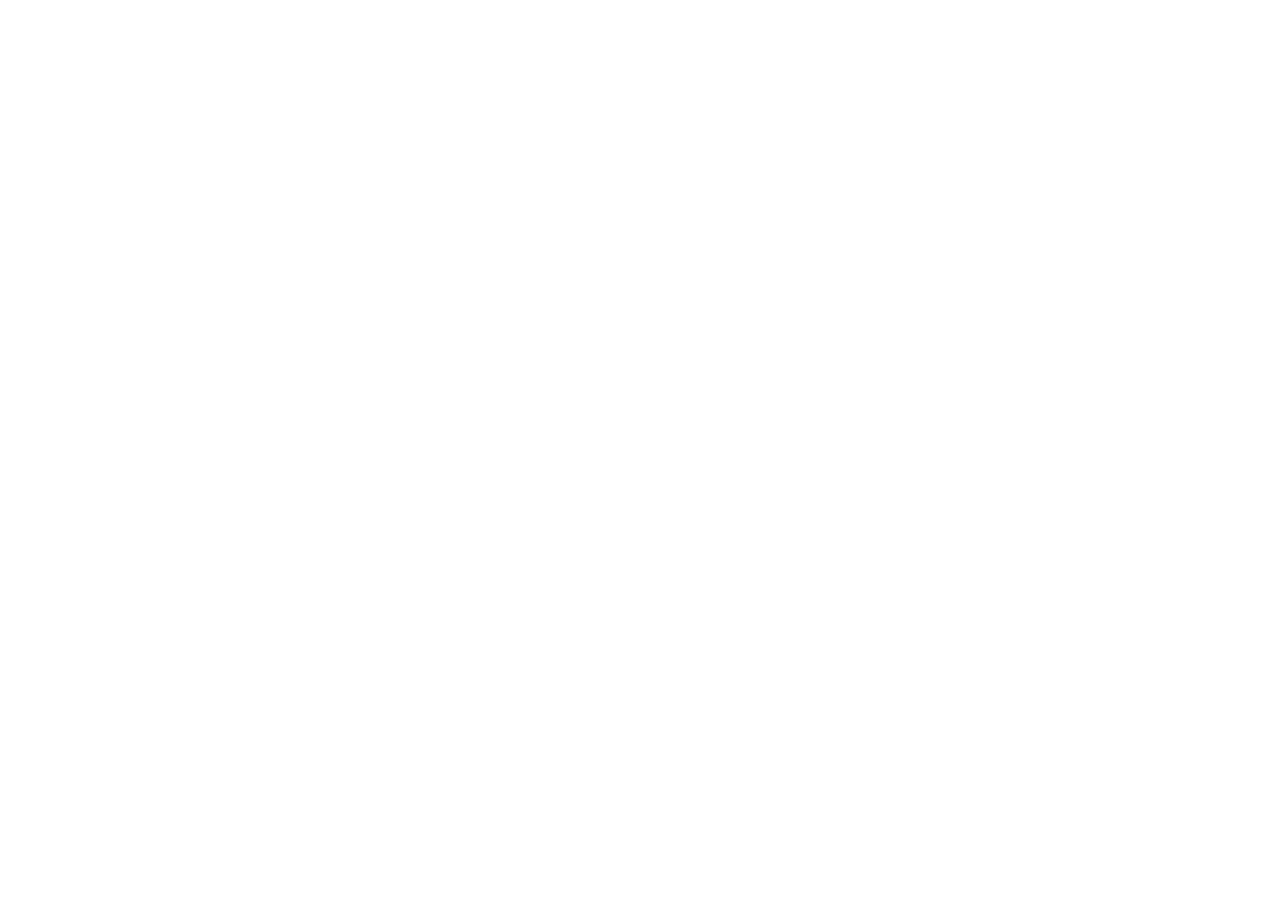
==== whiteboarder-web/GenerateQR.html @ 074f79d7 "Merge branch 'master' into qr_generation" ====
<h1></h1><h1></h1><!DOCTYPE html PUBLIC "-//W3C//DTD XHTML 1.0 Transitional//EN" "http://www.w3.org/TR/xhtml1/DTD/xhtml1-transitional.dtd">
<html xmlns="http://www.w3.org/1999/xhtml" xml:lang="ko" lang="ko">
<head>
<title>Whiteboarder QRCode Generator</title>
<meta http-equiv="Content-Type" content="text/html; charset=UTF-8" />
<meta name="viewport" content="width=device-width,initial-scale=1,user-scalable=no" />
<script type="text/javascript" src="jquery.js"></script>
<script type="text/javascript" src="qrcode.js"></script>
</head>
<body>

<div id="qrcode" style="margin:auto; width:500px; height:500px; margin-top:100px; margin-bottom:100px;"></div>

<script type="text/javascript">
var qrcode = new QRCode(document.getElementById("qrcode"), {
	width : 500,
	height : 500
});


/*var sessionID = parseUrl(document.location.href).search;

document.getElementById("URL").innerHTML = "stuff " + window.location.href;

var partsURL = document.location.search.split("?");
var lastPartURL = partsURL[partsURL.length - 1];*/



var parts = document.location.href.split("?");
// parts will be like
// 0 - https://whiteboarder/session
// 1 - x=y&sessionID=hello
if (parts.length > 1) {
        var lastPart = parts[parts.length - 1];
        // params will be like
        // 0 - x=y
        // 1 - sessionID=hello
        var params = lastPart.split("&");
        var keyToPairsMap = [];
        for (var i = 0; i < params.length; i++) {
                var paramParts = params[i].split("=", 2);
                var key = paramParts[0];
                var value = "";
                if (paramParts.length > 1) {
                        value = paramParts[1];
                }
                keyToPairsMap[key] = value;
        }
        var id = String(keyToPairsMap["sessionID"]);
}

qrcode.makeCode(id);

</script>

<h1 id="demo" align="center"></h1>
<script>
/*document.getElementById("demo").innerHTML = keyToPairsMap["index"];*/
</script>


</body>
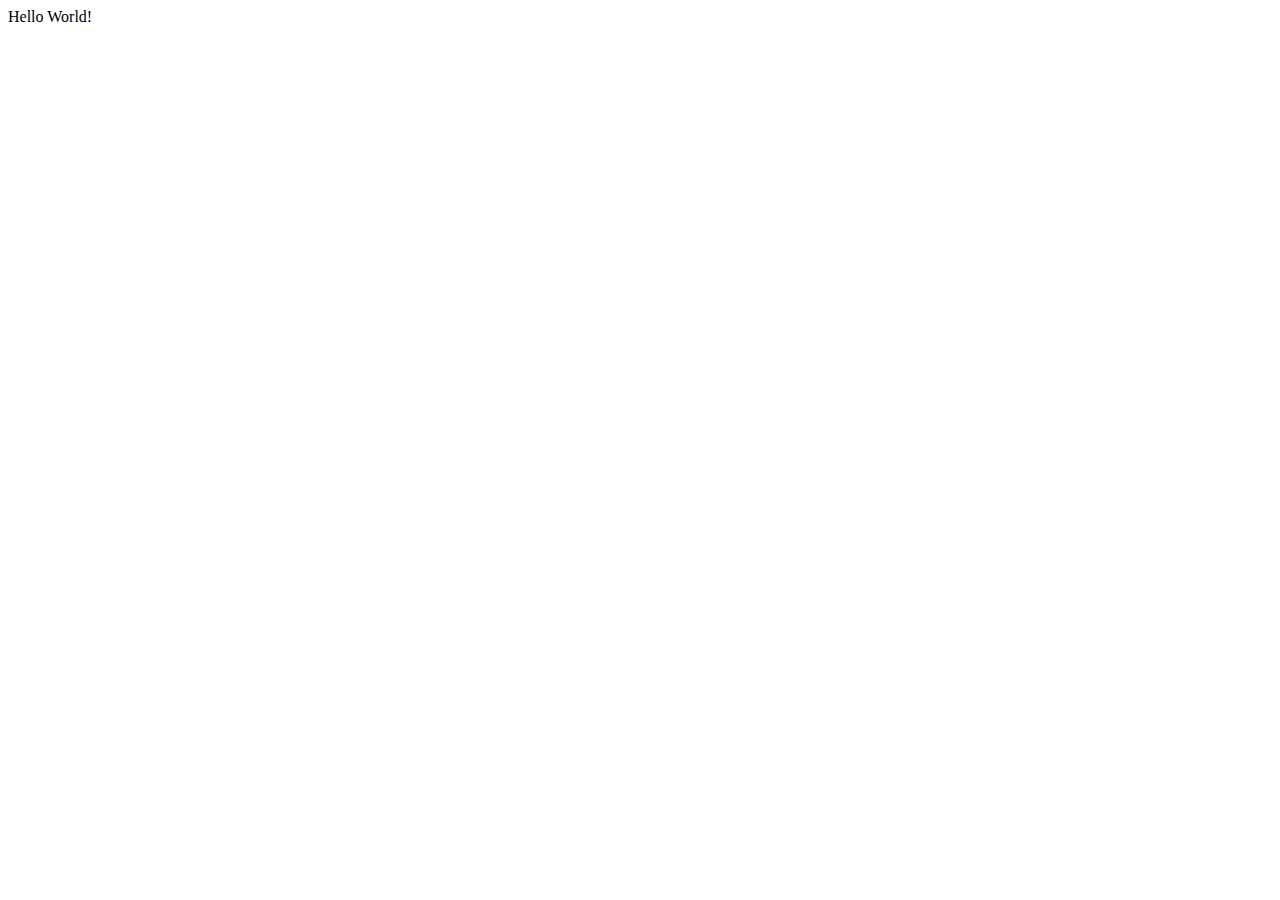
==== commit dff2d613: "Moves from index.html to new page GenerateQR.html" ====
--- a/whiteboarder-web/GenerateQR.html
+++ b/whiteboarder-web/GenerateQR.html
@@ -8,6 +8,8 @@
 <script type="text/javascript" src="qrcode.js"></script>
 </head>
 <body>
+
+    <p>Hello World!</p>
 
 <div id="qrcode" style="margin:auto; width:500px; height:500px; margin-top:100px; margin-bottom:100px;"></div>
 
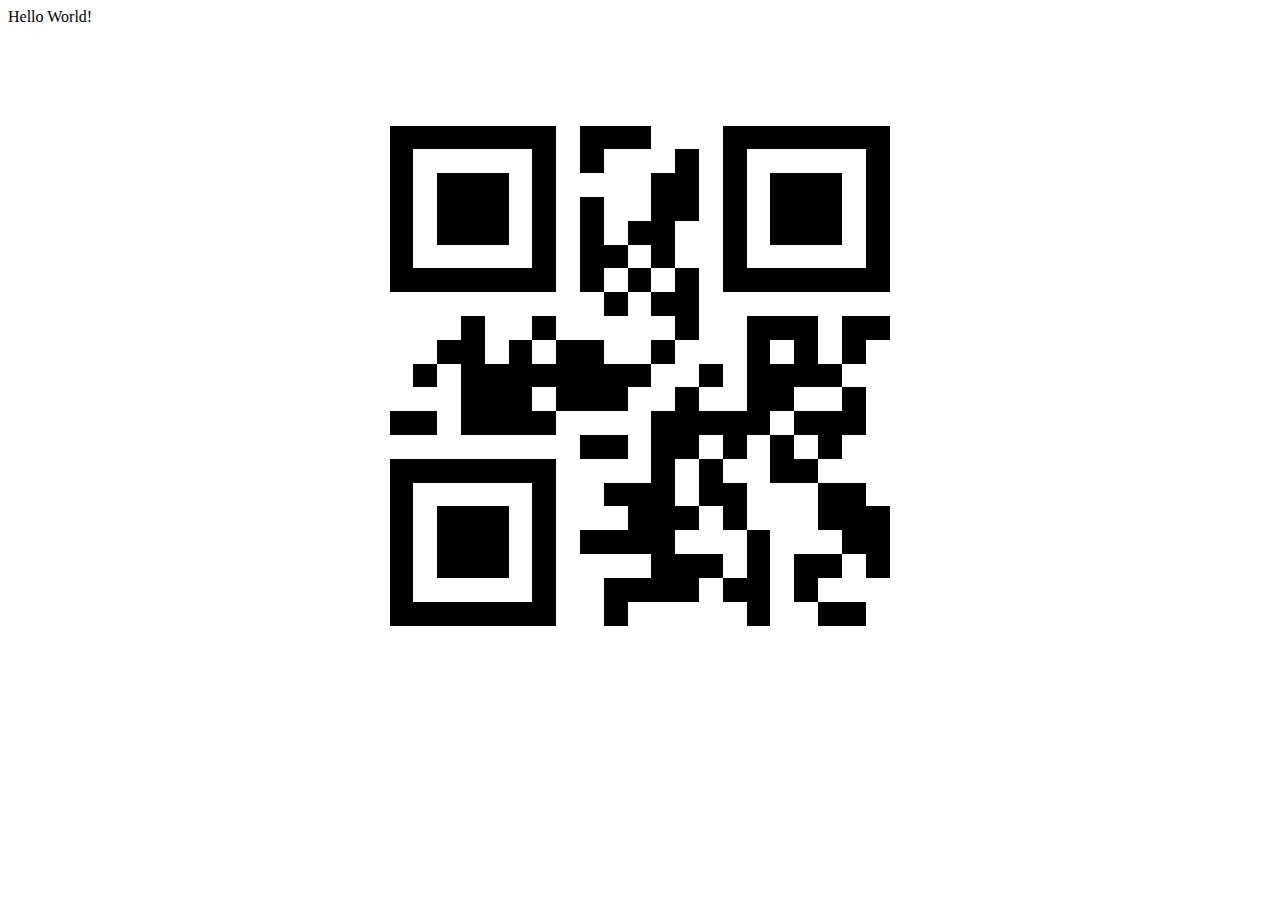
==== commit 6352bd61: "removed .idea files, updated QR generation" ====
--- a/whiteboarder-web/GenerateQR.html
+++ b/whiteboarder-web/GenerateQR.html
@@ -1,65 +1,89 @@
-<h1></h1><h1></h1><!DOCTYPE html PUBLIC "-//W3C//DTD XHTML 1.0 Transitional//EN" "http://www.w3.org/TR/xhtml1/DTD/xhtml1-transitional.dtd">
-<html xmlns="http://www.w3.org/1999/xhtml" xml:lang="ko" lang="ko">
+<h1></h1>
+<h1></h1>
+<!DOCTYPE html PUBLIC "-//W3C//DTD XHTML 1.0 Transitional//EN" "http://www.w3.org/TR/xhtml1/DTD/xhtml1-transitional.dtd">
+<html>
+
 <head>
-<title>Whiteboarder QRCode Generator</title>
-<meta http-equiv="Content-Type" content="text/html; charset=UTF-8" />
-<meta name="viewport" content="width=device-width,initial-scale=1,user-scalable=no" />
-<script type="text/javascript" src="jquery.js"></script>
-<script type="text/javascript" src="qrcode.js"></script>
+        <title>Whiteboarder QRCode Generator</title>
+        <meta http-equiv="Content-Type" content="text/html; charset=UTF-8" />
+        <meta name="viewport" content="width=device-width,initial-scale=1,user-scalable=no" />
+        <script type="text/javascript" src="jquery.js"></script>
+        <script type="text/javascript" src="qrcode.js"></script>
 </head>
+
 <body>
 
-    <p>Hello World!</p>
+        <p>Hello World!</p>
 
-<div id="qrcode" style="margin:auto; width:500px; height:500px; margin-top:100px; margin-bottom:100px;"></div>
+        <div id="qrcode" style="margin:auto; width:500px; height:500px; margin-top:100px; margin-bottom:100px;"></div>
 
-<script type="text/javascript">
-var qrcode = new QRCode(document.getElementById("qrcode"), {
-	width : 500,
-	height : 500
-});
+        <script type="text/javascript">
+                var qrcode = new QRCode(document.getElementById("qrcode"), {
+                        width: 500,
+                        height: 500
+                });
 
 
-/*var sessionID = parseUrl(document.location.href).search;
-
-document.getElementById("URL").innerHTML = "stuff " + window.location.href;
-
-var partsURL = document.location.search.split("?");
-var lastPartURL = partsURL[partsURL.length - 1];*/
+                /*var sessionID = parseUrl(document.location.href).search;
+                
+                document.getElementById("URL").innerHTML = "stuff " + window.location.href;
+                
+                var partsURL = document.location.search.split("?");
+                var lastPartURL = partsURL[partsURL.length - 1];*/
 
 
 
-var parts = document.location.href.split("?");
-// parts will be like
-// 0 - https://whiteboarder/session
-// 1 - x=y&sessionID=hello
-if (parts.length > 1) {
-        var lastPart = parts[parts.length - 1];
-        // params will be like
-        // 0 - x=y
-        // 1 - sessionID=hello
-        var params = lastPart.split("&");
-        var keyToPairsMap = [];
-        for (var i = 0; i < params.length; i++) {
-                var paramParts = params[i].split("=", 2);
-                var key = paramParts[0];
-                var value = "";
-                if (paramParts.length > 1) {
-                        value = paramParts[1];
+                //var parts = document.location.href.split("?");
+
+                // parts will be like
+                // 0 - https://whiteboarder/session
+                // 1 - x=y&sessionID=hello
+
+                // if (parts.length > 1) {
+                //         var lastPart = parts[parts.length - 1];
+                //         // params will be like
+                //         // 0 - x=y
+                //         // 1 - sessionID=hello
+                //         var params = lastPart.split("&");
+                //         var keyToPairsMap = [];
+                //         for (var i = 0; i < params.length; i++) {
+                //                 var paramParts = params[i].split("=", 2);
+                //                 var key = paramParts[0];
+                //                 var value = "";
+                //                 if (paramParts.length > 1) {
+                //                         value = paramParts[1];
+                //                 }
+                //                 keyToPairsMap[key] = value;
+                //         }
+                //         var id = String(keyToPairsMap["sessionID"]);
+                // }
+
+                var id = getCookie("wb_session_id");
+
+                // parse id from cookie string
+                function getCookie(cookieName) {
+                        var name = cookieName + "=";
+                        var ca = document.cookie.split(';');
+                        for (var i = 0; i < ca.length; i++) {
+                                var c = ca[i];
+                                while (c.charAt(0) == ' ') {
+                                        c = c.substring(1);
+                                }
+                                if (c.indexOf(name) == 0) {
+                                        return c.substring(name.length, c.length);
+                                }
+                        }
+                        return "";
                 }
-                keyToPairsMap[key] = value;
-        }
-        var id = String(keyToPairsMap["sessionID"]);
-}
 
-qrcode.makeCode(id);
 
-</script>
+                qrcode.makeCode(id);
+        </script>
 
-<h1 id="demo" align="center"></h1>
-<script>
+        <h1 id="demo" align="center"></h1>
+        <script>
 /*document.getElementById("demo").innerHTML = keyToPairsMap["index"];*/
-</script>
+        </script>
 
 
 </body>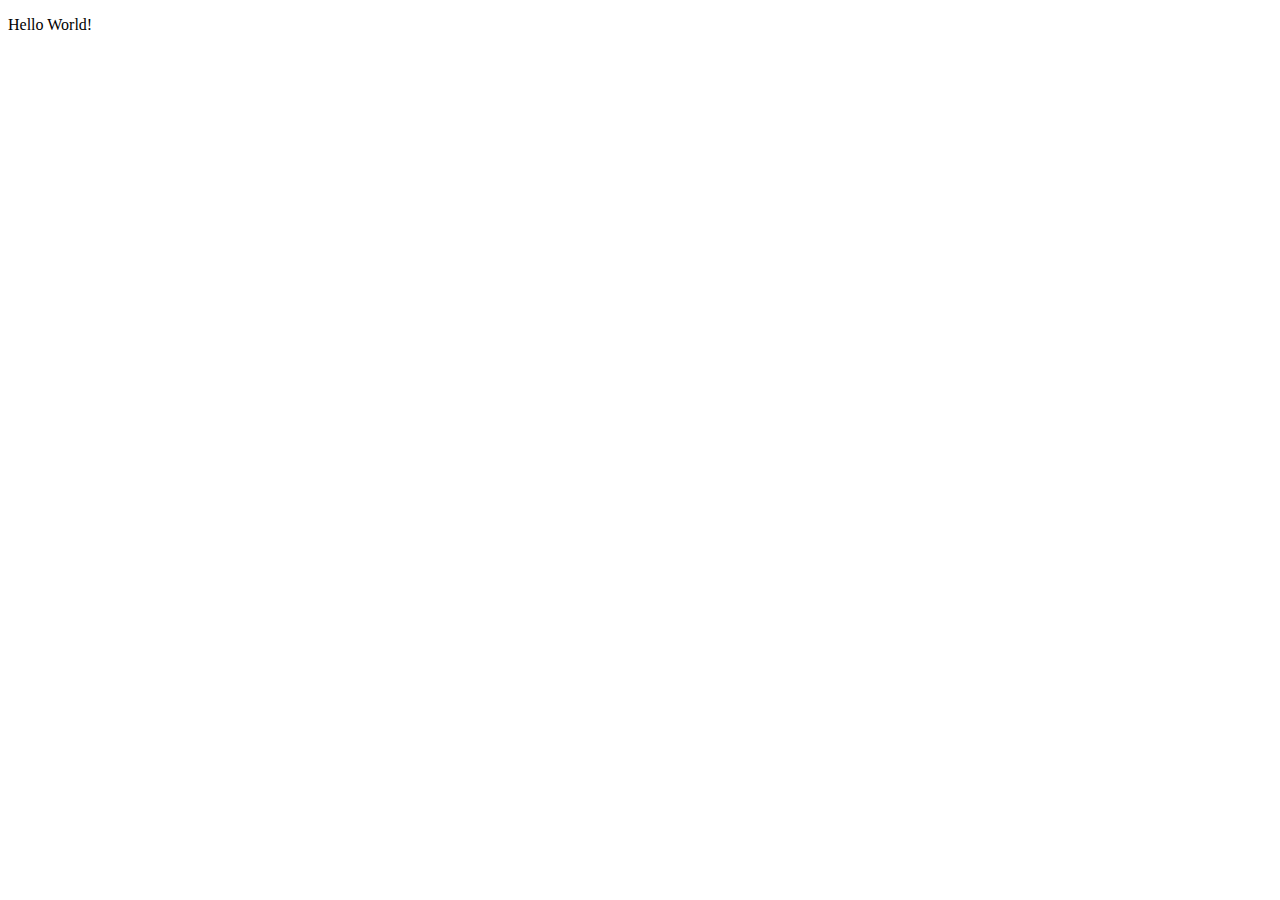
==== commit 1d68b9ff: "web: integrate all code into index" ====
--- a/whiteboarder-web/GenerateQR.html
+++ b/whiteboarder-web/GenerateQR.html
@@ -1,5 +1,3 @@
-<h1></h1>
-<h1></h1>
 <!DOCTYPE html PUBLIC "-//W3C//DTD XHTML 1.0 Transitional//EN" "http://www.w3.org/TR/xhtml1/DTD/xhtml1-transitional.dtd">
 <html>
 
@@ -7,7 +5,7 @@
         <title>Whiteboarder QRCode Generator</title>
         <meta http-equiv="Content-Type" content="text/html; charset=UTF-8" />
         <meta name="viewport" content="width=device-width,initial-scale=1,user-scalable=no" />
-        <script type="text/javascript" src="jquery.js"></script>
+	<script src="https://code.jquery.com/jquery-3.1.0.min.js"></script>
         <script type="text/javascript" src="qrcode.js"></script>
 </head>
 
@@ -15,75 +13,11 @@
 
         <p>Hello World!</p>
 
-        <div id="qrcode" style="margin:auto; width:500px; height:500px; margin-top:100px; margin-bottom:100px;"></div>
 
         <script type="text/javascript">
-                var qrcode = new QRCode(document.getElementById("qrcode"), {
-                        width: 500,
-                        height: 500
-                });
-
-
-                /*var sessionID = parseUrl(document.location.href).search;
-                
-                document.getElementById("URL").innerHTML = "stuff " + window.location.href;
-                
-                var partsURL = document.location.search.split("?");
-                var lastPartURL = partsURL[partsURL.length - 1];*/
-
-
-
-                //var parts = document.location.href.split("?");
-
-                // parts will be like
-                // 0 - https://whiteboarder/session
-                // 1 - x=y&sessionID=hello
-
-                // if (parts.length > 1) {
-                //         var lastPart = parts[parts.length - 1];
-                //         // params will be like
-                //         // 0 - x=y
-                //         // 1 - sessionID=hello
-                //         var params = lastPart.split("&");
-                //         var keyToPairsMap = [];
-                //         for (var i = 0; i < params.length; i++) {
-                //                 var paramParts = params[i].split("=", 2);
-                //                 var key = paramParts[0];
-                //                 var value = "";
-                //                 if (paramParts.length > 1) {
-                //                         value = paramParts[1];
-                //                 }
-                //                 keyToPairsMap[key] = value;
-                //         }
-                //         var id = String(keyToPairsMap["sessionID"]);
-                // }
-
-                var id = getCookie("wb_session_id");
-
-                // parse id from cookie string
-                function getCookie(cookieName) {
-                        var name = cookieName + "=";
-                        var ca = document.cookie.split(';');
-                        for (var i = 0; i < ca.length; i++) {
-                                var c = ca[i];
-                                while (c.charAt(0) == ' ') {
-                                        c = c.substring(1);
-                                }
-                                if (c.indexOf(name) == 0) {
-                                        return c.substring(name.length, c.length);
-                                }
-                        }
-                        return "";
-                }
-
-
-                qrcode.makeCode(id);
         </script>
 
         <h1 id="demo" align="center"></h1>
-        <script>
-/*document.getElementById("demo").innerHTML = keyToPairsMap["index"];*/
-        </script>
 
 
-</body>+</body>
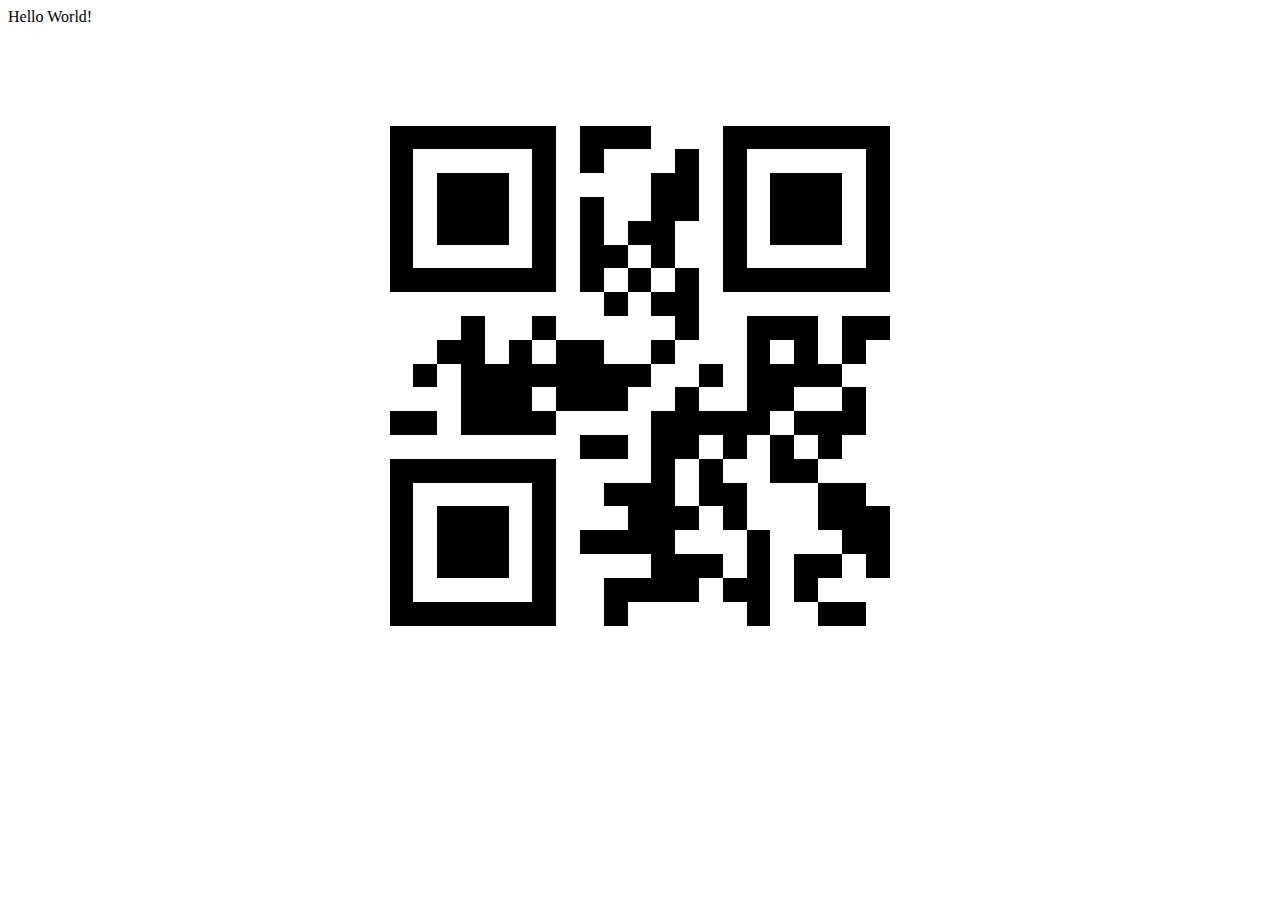
==== commit cc52d45e: "Merge branch 'master' into socket_server" ====
--- a/whiteboarder-web/GenerateQR.html
+++ b/whiteboarder-web/GenerateQR.html
@@ -1,3 +1,5 @@
+<h1></h1>
+<h1></h1>
 <!DOCTYPE html PUBLIC "-//W3C//DTD XHTML 1.0 Transitional//EN" "http://www.w3.org/TR/xhtml1/DTD/xhtml1-transitional.dtd">
 <html>
 
@@ -5,7 +7,7 @@
         <title>Whiteboarder QRCode Generator</title>
         <meta http-equiv="Content-Type" content="text/html; charset=UTF-8" />
         <meta name="viewport" content="width=device-width,initial-scale=1,user-scalable=no" />
-	<script src="https://code.jquery.com/jquery-3.1.0.min.js"></script>
+        <script type="text/javascript" src="jquery.js"></script>
         <script type="text/javascript" src="qrcode.js"></script>
 </head>
 
@@ -13,11 +15,37 @@
 
         <p>Hello World!</p>
 
+        <div id="qrcode" style="margin:auto; width:500px; height:500px; margin-top:100px; margin-bottom:100px;"></div>
 
         <script type="text/javascript">
+                var qrcode = new QRCode(document.getElementById("qrcode"), {
+                        width: 500,
+                        height: 500
+                });
+
+                var id = getCookie("wb_session_id");
+
+                // parse id from cookie string
+                function getCookie(cookieName) {
+                        var name = cookieName + "=";
+                        var ca = document.cookie.split(';');
+                        for (var i = 0; i < ca.length; i++) {
+                                var c = ca[i];
+                                while (c.charAt(0) == ' ') {
+                                        c = c.substring(1);
+                                }
+                                if (c.indexOf(name) == 0) {
+                                        return c.substring(name.length, c.length);
+                                }
+                        }
+                        return "";
+                }
+
+
+                qrcode.makeCode(id);
         </script>
 
         <h1 id="demo" align="center"></h1>
 
 
-</body>
+</body>